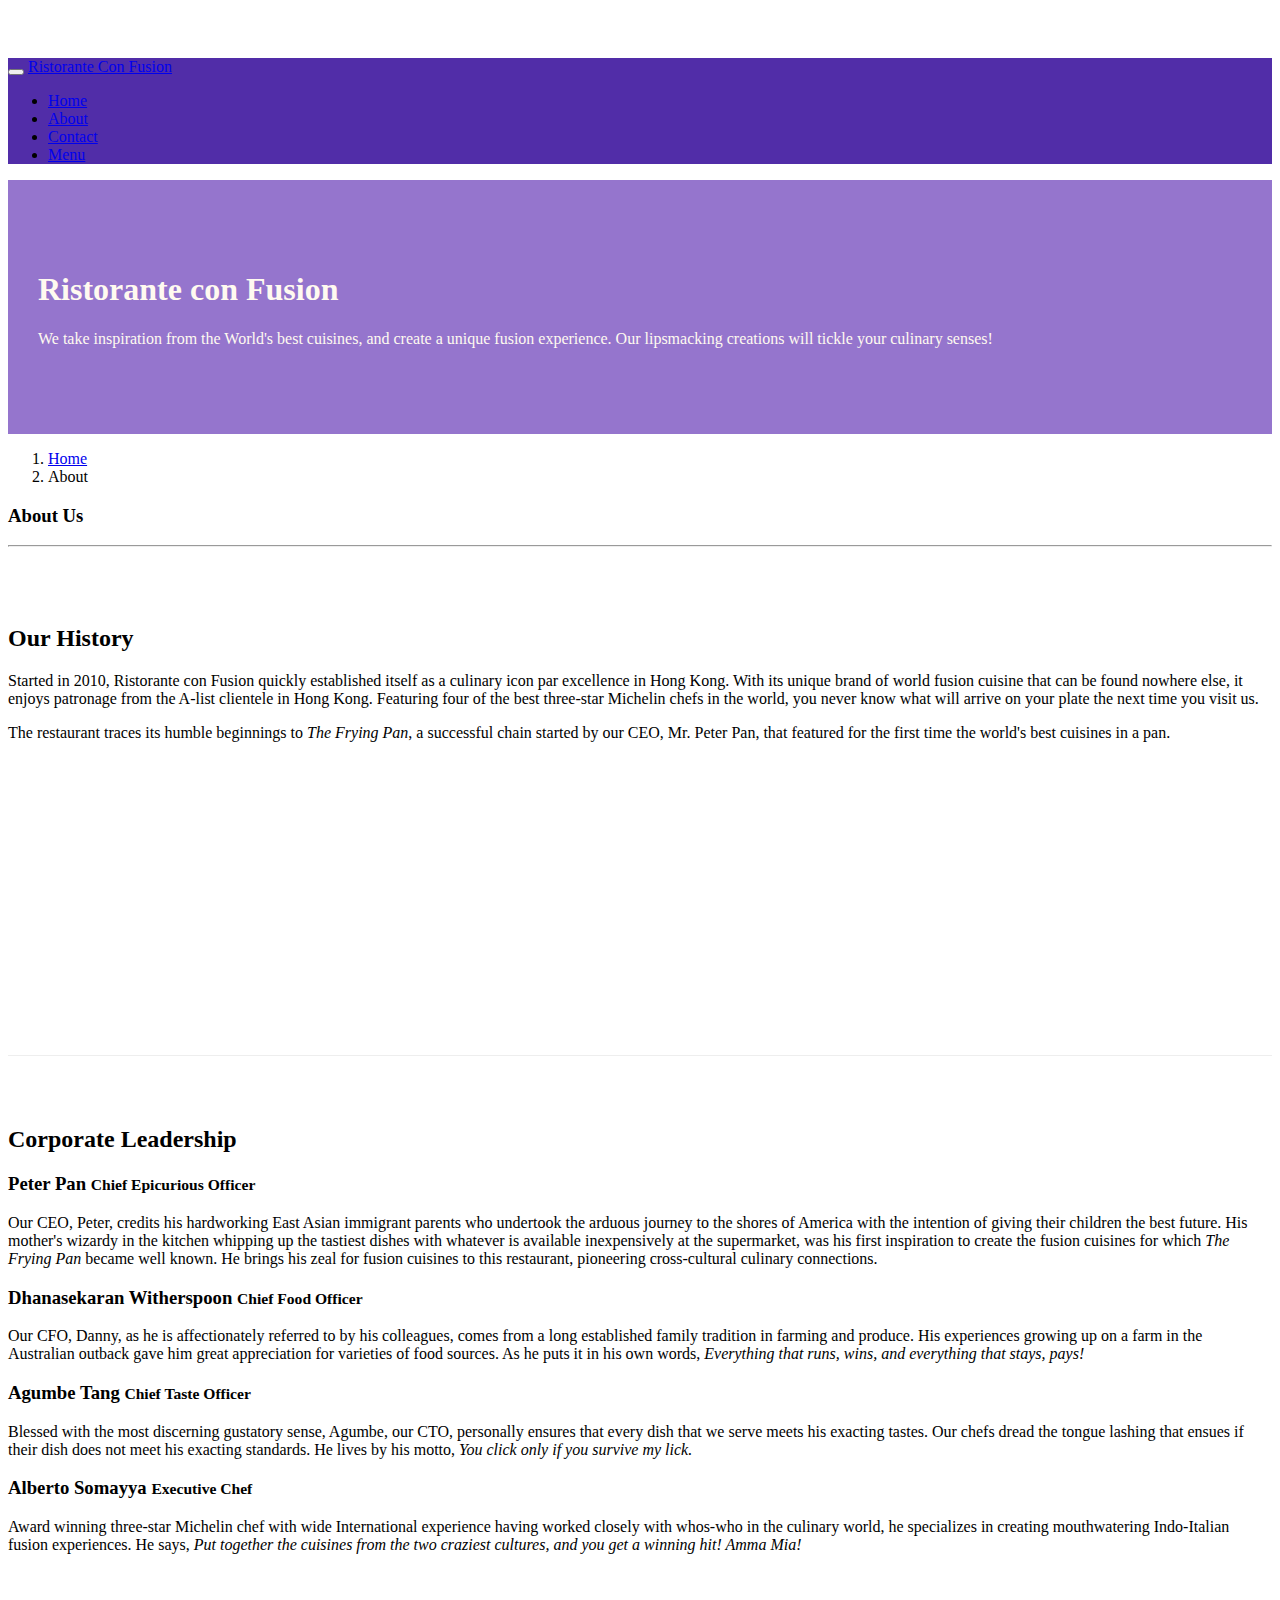
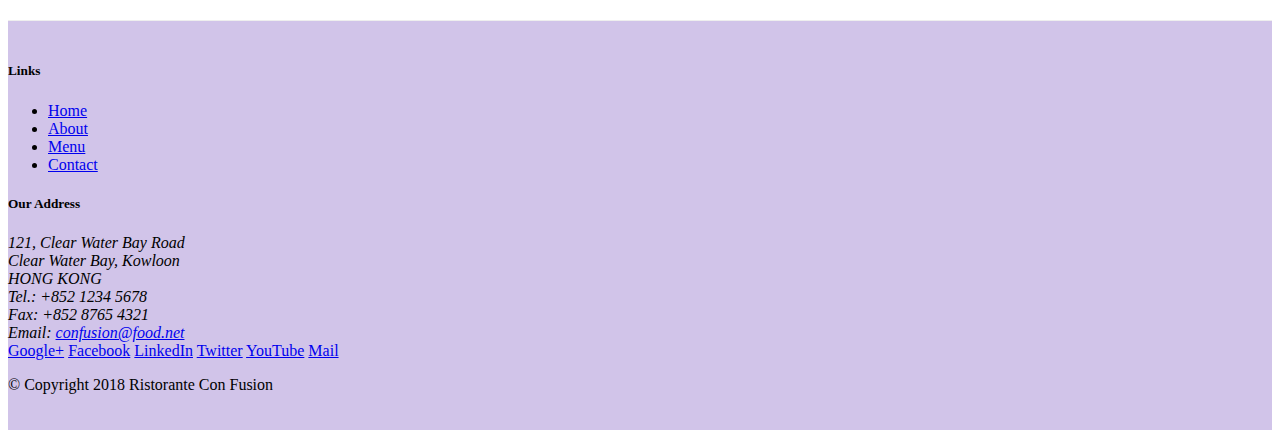
==== aboutus.html @ 3e74f09e "navbar and breadcrumbs" ====
<!DOCTYPE html>
<html lang="en">

	<head>
		<meta charset="utf-8">
		<meta name="viewport" content="width=device-width, initial-scale=1, shrink-to-fit=no">
		<meta http-equiv="x-ua-compatible" content="ie=edge">
		<!-- Bootstrap CSS -->
		<link rel="stylesheet" href="node_modules/bootstrap/dist/css/bootstrap.min.css">
		<link rel="stylesheet" href="css/styles.css">
		<title>Ristorante Con Fusion: About Us</title>

	</head>

	<body>
		<nav class="navbar navbar-dark navbar-expand-sm  fixed-top">
			<div class="container">
				<button class="navbar-toggler" type="button" data-toggle="collapse" data-target="#Navbar">
					<span class="navbar-toggler-icon"></span>
				</button>	
				<a class="navbar-brand mr-auto" href="./index.html">Ristorante Con Fusion</a>
				<div class="collapse navbar-collapse" id="Navbar">
					<ul class="navbar-nav mr-auto">
						<li class="nav-item "><a class="nav-link" href="./index.html">Home</a></li>
						<li class="nav-item active"><a class="nav-link" href="./aboutus.html">About</a></li>
						<li class="nav-item"><a class="nav-link" href="#">Contact</a></li>
						<li class="nav-item"><a class="nav-link" href="#">Menu</a></li>
					</ul></div></div>
		</nav>
		<header class="jumbotron">
			<div class="container">
				<div class="row row-header">
					<div class="col-12 col-sm-6">
						<h1>Ristorante con Fusion</h1>
						<p>We take inspiration from the World's best cuisines, and create a unique fusion experience. Our lipsmacking creations will tickle your culinary senses!</p>
					</div>
					<div class="col-12 col-sm">
					</div>
				</div>
			</div>
		</header>

		<div class="container">
			<div class="row ">
				<div class="col-12 col-sm-12">
					<ol class="breadcrumb" >
						<li class="breadcrumb-item"><a href="./index.html">Home</a></li>
						<li class="breadcrumb-item">About</li>
					</ol>
					<h3>About Us</h3>
					<hr>
				</div>
			</div>

			<div class="row row-content">
				<div class="col col-sm-6">
					<h2>Our History</h2>
					<p>Started in 2010, Ristorante con Fusion quickly established itself as a culinary icon par excellence in Hong Kong. With its unique brand of world fusion cuisine that can be found nowhere else, it enjoys patronage from the A-list clientele in Hong Kong.  Featuring four of the best three-star Michelin chefs in the world, you never know what will arrive on your plate the next time you visit us.</p>
					<p>The restaurant traces its humble beginnings to <em>The Frying Pan</em>, a successful chain started by our CEO, Mr. Peter Pan, that featured for the first time the world's best cuisines in a pan.</p>
				</div>
				<div>
				</div>
			</div>


			<div class="row row-content">
				<div class="col-12 col-sm-12 ">
					<h2>Corporate Leadership</h2>
					<h3>Peter Pan <small>Chief Epicurious Officer</small></h3>
					<p class="d-none d-sm-block">Our CEO, Peter, credits his hardworking East Asian immigrant parents who undertook the arduous journey to the shores of America with the intention of giving their children the best future. His mother's wizardy in the kitchen whipping up the tastiest dishes with whatever is available inexpensively at the supermarket, was his first inspiration to create the fusion cuisines for which <em>The Frying Pan</em> became well known. He brings his zeal for fusion cuisines to this restaurant, pioneering cross-cultural culinary connections.</p>
					<h3>Dhanasekaran Witherspoon <small>Chief Food Officer</small></h3>
					<p class="d-none d-sm-block">Our CFO, Danny, as he is affectionately referred to by his colleagues, comes from a long established family tradition in farming and produce. His experiences growing up on a farm in the Australian outback gave him great appreciation for varieties of food sources. As he puts it in his own words, <em>Everything that runs, wins, and everything that stays, pays!</em></p>
					<h3>Agumbe Tang <small>Chief Taste Officer</small></h3>
					<p class="d-none d-sm-block">Blessed with the most discerning gustatory sense, Agumbe, our CTO, personally ensures that every dish that we serve meets his exacting tastes. Our chefs dread the tongue lashing that ensues if their dish does not meet his exacting standards. He lives by his motto, <em>You click only if you survive my lick.</em></p>
					<h3>Alberto Somayya <small>Executive Chef</small></h3>
					<p class="d-none d-sm-block">Award winning three-star Michelin chef with wide International experience having worked closely with whos-who in the culinary world, he specializes in creating mouthwatering Indo-Italian fusion experiences. He says, <em>Put together the cuisines from the two craziest cultures, and you get a winning hit! Amma Mia!</em></p>
				</div>
			</div>

		</div>

		<footer class="footer">
			<div class="container">
				<div class="row">             
					<div class="col-4 offset-1 col-sm-2">
						<h5>Links</h5>
						<ul class="list-unstyled">
							<li><a href="./index.html">Home</a></li>
							<li><a href="#">About</a></li>
							<li><a href="#">Menu</a></li>
							<li><a href="#">Contact</a></li>
						</ul>
					</div>
					<div class="col-7 col-sm-5">
						<h5>Our Address</h5>
						<address>
							121, Clear Water Bay Road<br>
							Clear Water Bay, Kowloon<br>
							HONG KONG<br>
							Tel.: +852 1234 5678<br>
							Fax: +852 8765 4321<br>
							Email: <a href="mailto:confusion@food.net">confusion@food.net</a>
						</address>
					</div>
					<div class="col-12 col-sm-4 align-self-center">
						<div class="text-center">
							<a href="http://google.com/+">Google+</a>
							<a href="http://www.facebook.com/profile.php?id=">Facebook</a>
							<a href="http://www.linkedin.com/in/">LinkedIn</a>
							<a href="http://twitter.com/">Twitter</a>
							<a href="http://youtube.com/">YouTube</a>
							<a href="mailto:">Mail</a>
						</div>
					</div>
				</div>
				<div class="row justify-content-center">             
					<div class="col-auto">
						<p>© Copyright 2018 Ristorante Con Fusion</p>
					</div>
				</div>
			</div>
		</footer>
		<script src="node_modules/jquery/dist/jquery.slim.min.js"></script>
		<script src="node_modules/popper.js/dist/umd/popper.min.js"></script>
		<script src="node_modules/bootstrap/dist/js/bootstrap.min.js"></script>
	</body>

</html>
---- css/styles.css ----
.row-header{
	margin: 0px auto;
	padding: 0px auto;
}
.row-content{
	margin:0px auto;
	padding: 50px 0px 50px 0px;
	border-bottom: 1px ridge;
	min-height: 400px;

}
.footer{
	background-color:#D1C4E9;
	margin: 0px auto;
	padding: 20px 0px 20px 0px;
}
.jumbotron{
	padding: 70px 30px 70px 30px;
	margin: 0px auto;
	background: #9575CD;
	color: floralwhite;
}
.address{
	font-size:80%;
	margin:0px;
	color: #0f0f0f;
}
body{
	padding: 50px 0px 0px 0px;
	z-index:0;
}
.navbar-dark {
	background-color: #512DA8;
}
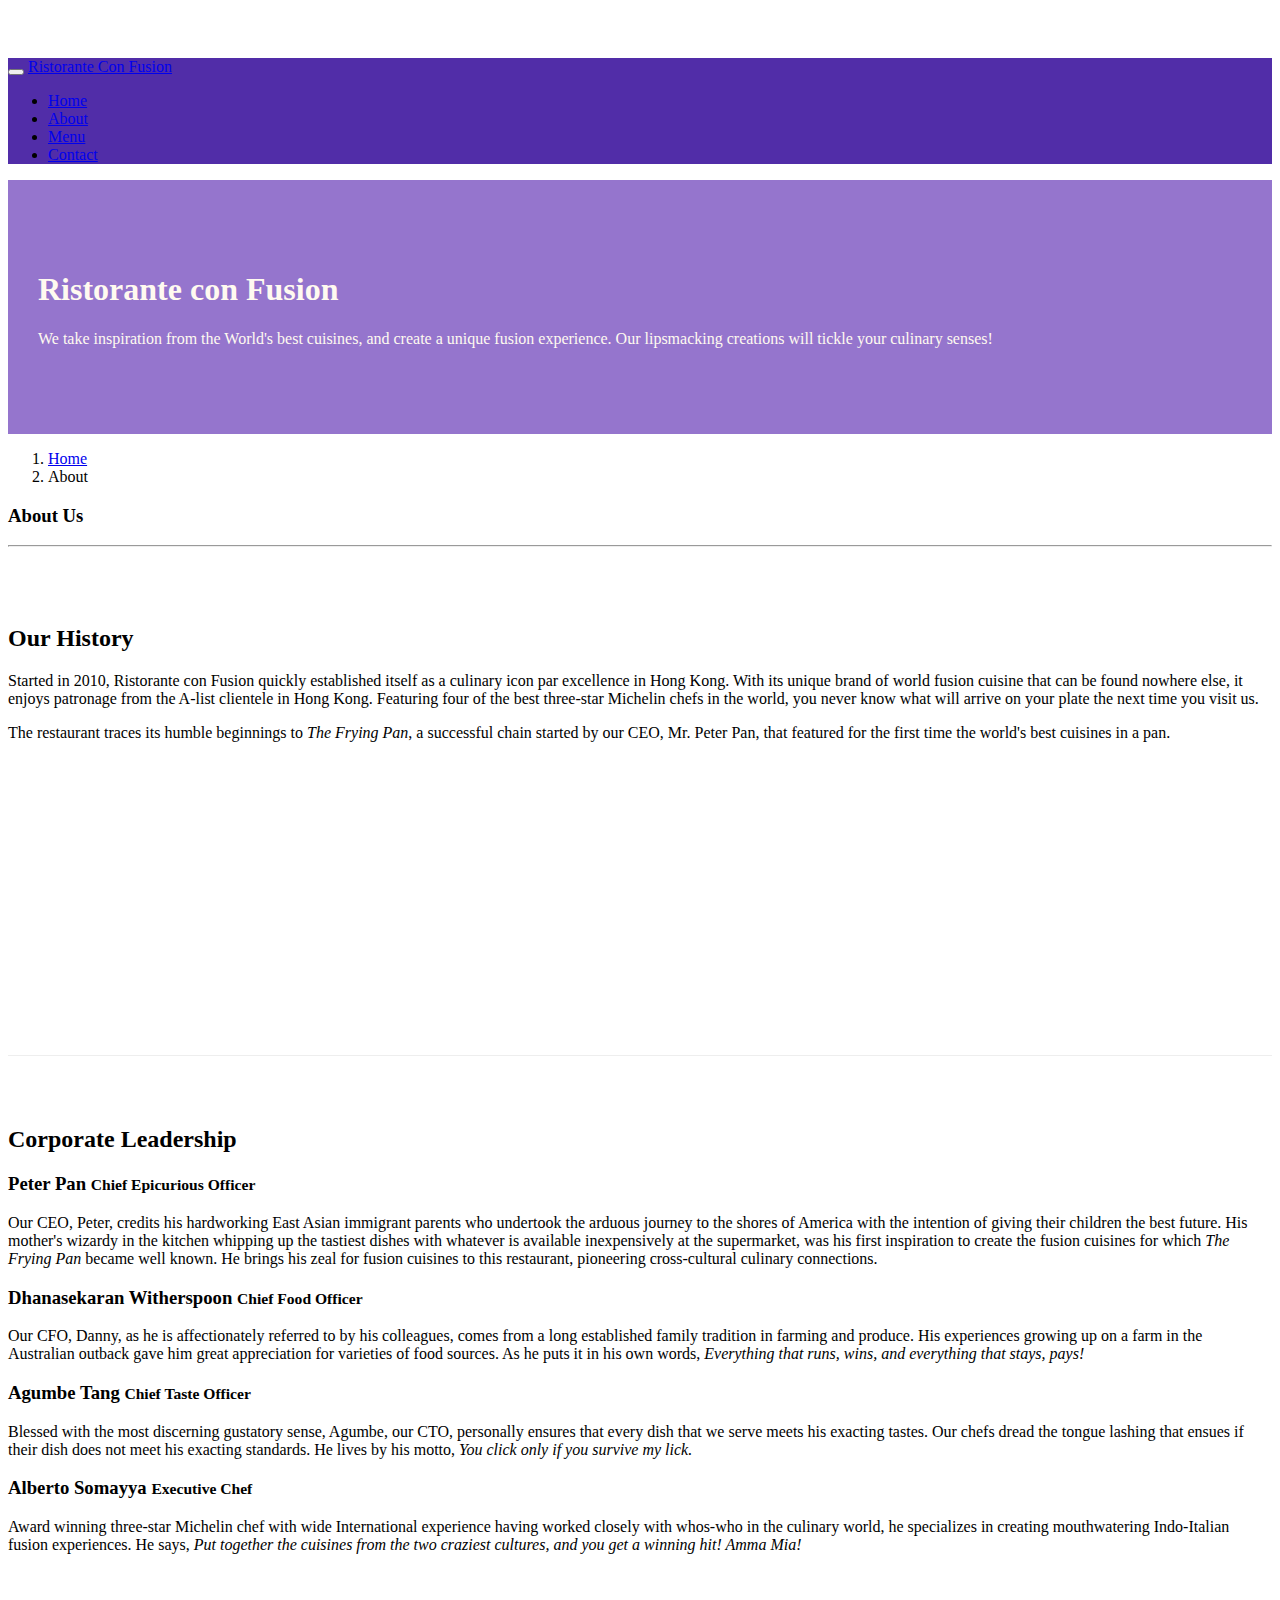
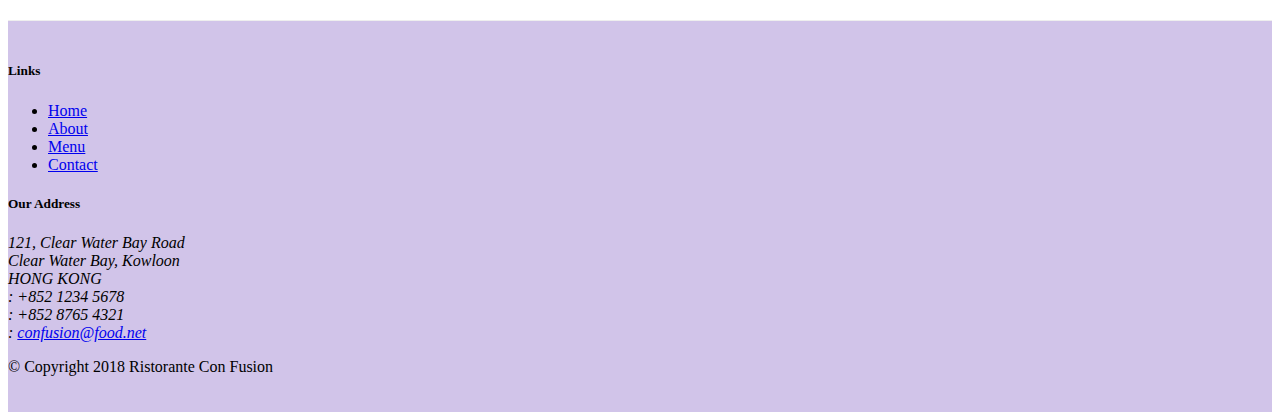
==== commit d4766c9e: "Icon fonts added" ====
--- a/aboutus.html
+++ b/aboutus.html
@@ -5,7 +5,10 @@
 		<meta charset="utf-8">
 		<meta name="viewport" content="width=device-width, initial-scale=1, shrink-to-fit=no">
 		<meta http-equiv="x-ua-compatible" content="ie=edge">
+		<base href="/">
 		<!-- Bootstrap CSS -->
+		<link rel="stylesheet" href="node_modules/font-awesome/css/font-awesome.min.css">
+		<link rel="stylesheet" href="node_modules/bootstrap-social/bootstrap-social.css">
 		<link rel="stylesheet" href="node_modules/bootstrap/dist/css/bootstrap.min.css">
 		<link rel="stylesheet" href="css/styles.css">
 		<title>Ristorante Con Fusion: About Us</title>
@@ -21,10 +24,10 @@
 				<a class="navbar-brand mr-auto" href="./index.html">Ristorante Con Fusion</a>
 				<div class="collapse navbar-collapse" id="Navbar">
 					<ul class="navbar-nav mr-auto">
-						<li class="nav-item "><a class="nav-link" href="./index.html">Home</a></li>
-						<li class="nav-item active"><a class="nav-link" href="./aboutus.html">About</a></li>
-						<li class="nav-item"><a class="nav-link" href="#">Contact</a></li>
-						<li class="nav-item"><a class="nav-link" href="#">Menu</a></li>
+						<li class="nav-item "><a class="nav-link" href="./index.html"><span class="fa fa-home fa-lg"></span> Home</a></li>
+						<li class="nav-item active"><a class="nav-link" href="#"><span class="fa fa-info fa-lg"></span> About</a></li>
+						<li class="nav-item"><a class="nav-link" href="#"><span class="fa fa-list fa-lg"></span> Menu</a></li>
+						<li class="nav-item"><a class="nav-link" href="#"><span class="fa fa-address-card fa-lg"></span> Contact</a></li>
 					</ul></div></div>
 		</nav>
 		<header class="jumbotron">
@@ -97,19 +100,19 @@
 							121, Clear Water Bay Road<br>
 							Clear Water Bay, Kowloon<br>
 							HONG KONG<br>
-							Tel.: +852 1234 5678<br>
-							Fax: +852 8765 4321<br>
-							Email: <a href="mailto:confusion@food.net">confusion@food.net</a>
+							<i class="fa fa-phone fa-lg"></i>: +852 1234 5678<br>
+							<i class="fa fa-fax fa-lg"></i>: +852 8765 4321<br>
+							<i class="fa fa-envelope fa-lg"></i>: <a href="mailto:confusion@food.net">confusion@food.net</a>
 						</address>
 					</div>
 					<div class="col-12 col-sm-4 align-self-center">
 						<div class="text-center">
-							<a href="http://google.com/+">Google+</a>
-							<a href="http://www.facebook.com/profile.php?id=">Facebook</a>
-							<a href="http://www.linkedin.com/in/">LinkedIn</a>
-							<a href="http://twitter.com/">Twitter</a>
-							<a href="http://youtube.com/">YouTube</a>
-							<a href="mailto:">Mail</a>
+							<a class="btn btn-social-icon btn-google" href="http://google.com/+"><i class="fa fa-google-plus fa-lg"></i></a>
+							<a class="btn btn-social-icon btn-facebook" href="http://www.facebook.com/profile.php?id="><i class="fa fa-facebook fa-lg"></i></a>
+							<a class="btn btn-social-icon btn-linkedin" href="http://www.linkedin.com/in/"><i class="fa fa-linkedin fa-lg"></i></a>
+							<a class="btn btn-social-icon btn-twitter" href="http://twitter.com/"><i class="fa fa-twitter fa-lg"></i></a>
+							<a class="btn btn-social-icon btn-google" href="http://youtube.com/"><i class="fa fa-youtube fa-lg"></i></a>
+							<a class="btn btn-social-icon" href="mailto:"><i class="fa fa-envelope fa-lg"></i></a>
 						</div>
 					</div>
 				</div>
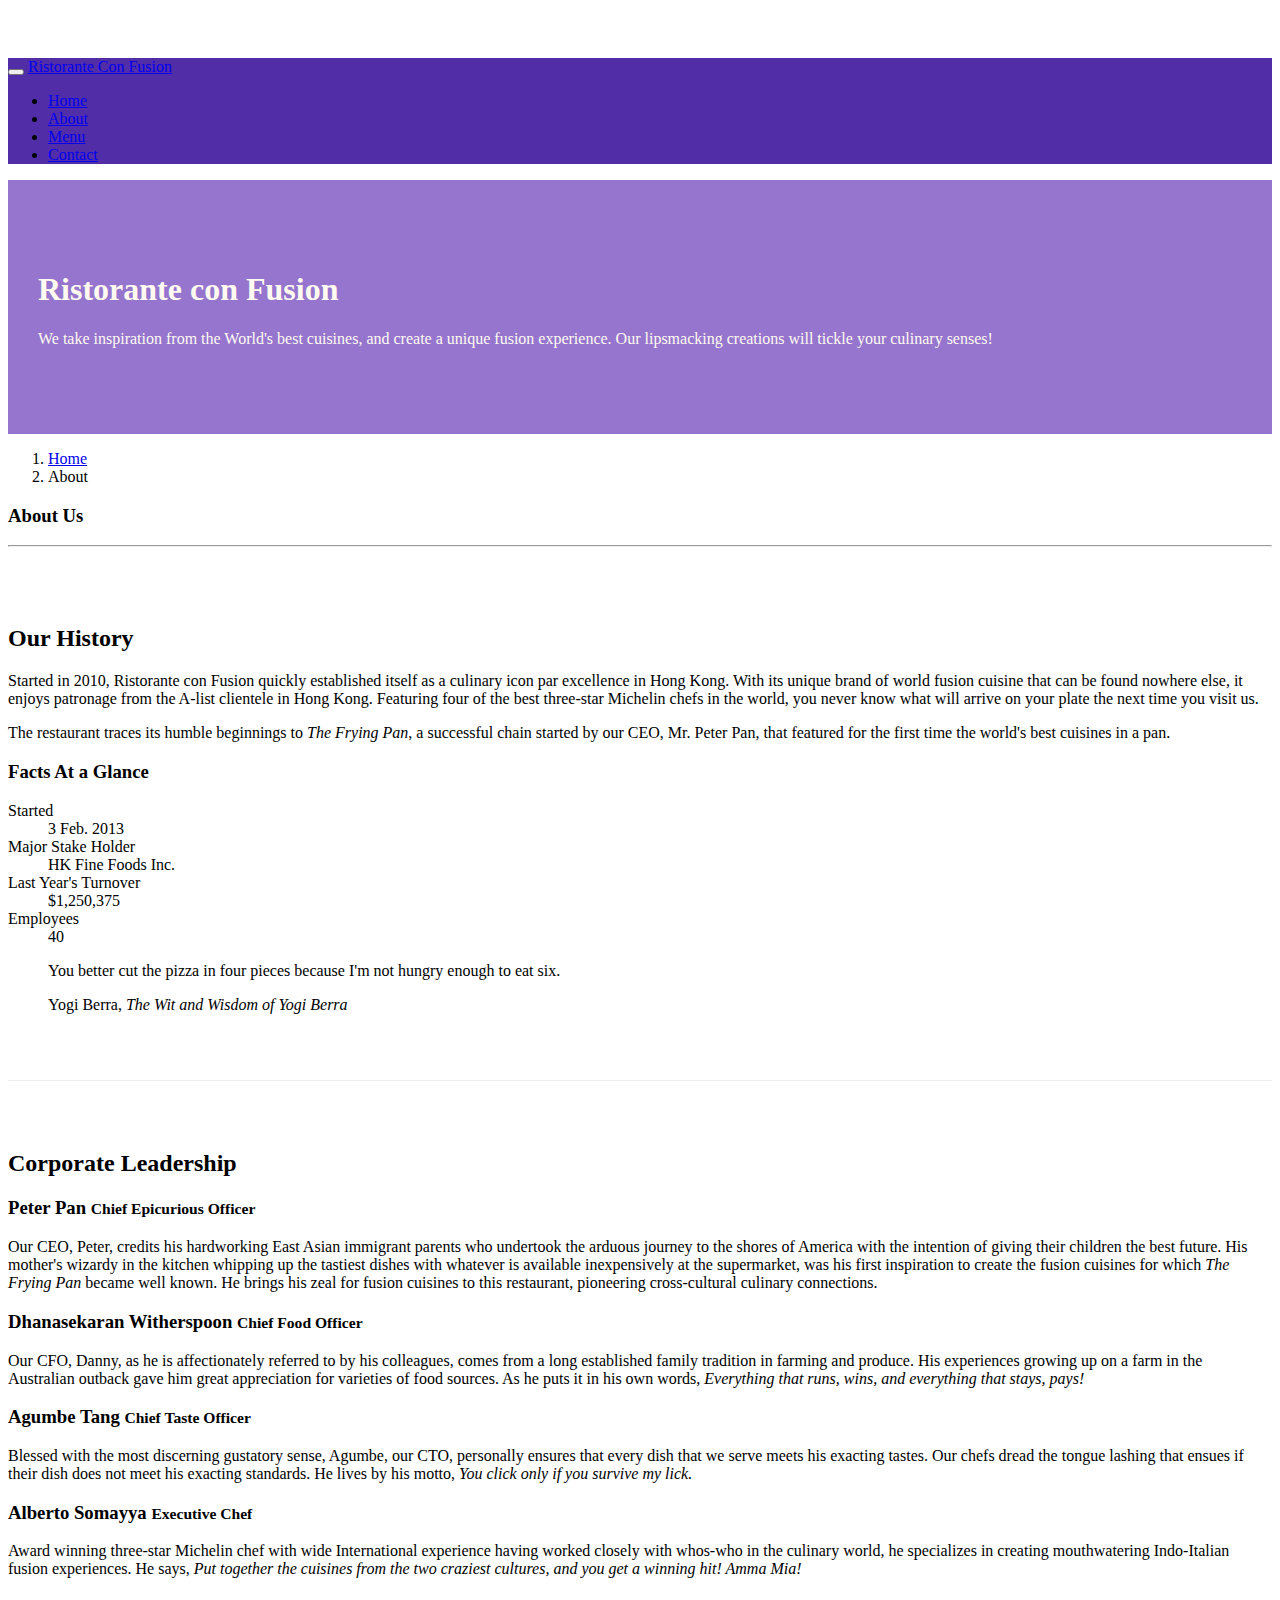
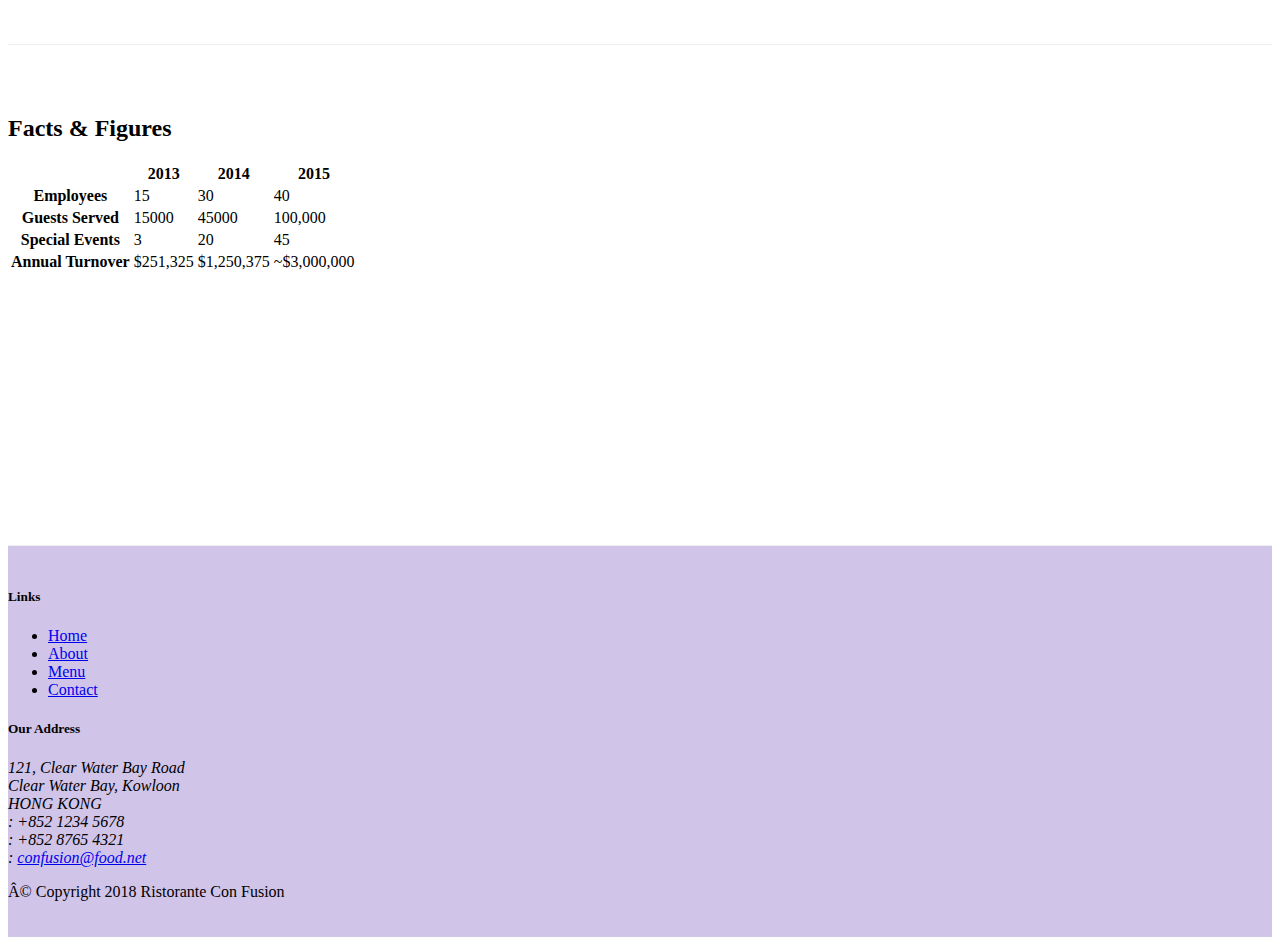
==== commit d7837208: "Table and Cards Added" ====
--- a/aboutus.html
+++ b/aboutus.html
@@ -27,7 +27,7 @@
 						<li class="nav-item "><a class="nav-link" href="./index.html"><span class="fa fa-home fa-lg"></span> Home</a></li>
 						<li class="nav-item active"><a class="nav-link" href="#"><span class="fa fa-info fa-lg"></span> About</a></li>
 						<li class="nav-item"><a class="nav-link" href="#"><span class="fa fa-list fa-lg"></span> Menu</a></li>
-						<li class="nav-item"><a class="nav-link" href="#"><span class="fa fa-address-card fa-lg"></span> Contact</a></li>
+						<li class="nav-item"><a class="nav-link" href="./contactus.html"><span class="fa fa-address-card fa-lg"></span> Contact</a></li>
 					</ul></div></div>
 		</nav>
 		<header class="jumbotron">
@@ -61,7 +61,35 @@
 					<p>Started in 2010, Ristorante con Fusion quickly established itself as a culinary icon par excellence in Hong Kong. With its unique brand of world fusion cuisine that can be found nowhere else, it enjoys patronage from the A-list clientele in Hong Kong.  Featuring four of the best three-star Michelin chefs in the world, you never know what will arrive on your plate the next time you visit us.</p>
 					<p>The restaurant traces its humble beginnings to <em>The Frying Pan</em>, a successful chain started by our CEO, Mr. Peter Pan, that featured for the first time the world's best cuisines in a pan.</p>
 				</div>
-				<div>
+				<div class="col-sm">
+					<div class="card">
+						<h3 class="card-header bg-primary text-white">Facts At a Glance</h3>
+						<div class="card-body">
+							<dl class="row">
+								<dt class="col-6">Started</dt>
+                            <dd class="col-6">3 Feb. 2013</dd>
+                            <dt class="col-6">Major Stake Holder</dt>
+                            <dd class="col-6">HK Fine Foods Inc.</dd>
+                            <dt class="col-6">Last Year's Turnover</dt>
+                            <dd class="col-6">$1,250,375</dd>
+                            <dt class="col-6">Employees</dt>
+							<dd class="col-6">40</dd>						
+							</dl>
+						</div>
+					</div>
+				</div>
+				<div class="col-12">
+					<div class="card card-body bg-light">
+						<blockquote class="blockquote">
+							<p class="mb-0">
+								You better cut the pizza in four pieces
+								because I'm not hungry enough to eat six.
+							</p>
+							<footer class="blockquote-footer">Yogi Berra,
+								<cite title="Source Title">The Wit and Wisdom of Yogi Berra</cite>
+							</footer>
+						</blockquote>
+					</div>
 				</div>
 			</div>
 
@@ -79,7 +107,51 @@
 					<p class="d-none d-sm-block">Award winning three-star Michelin chef with wide International experience having worked closely with whos-who in the culinary world, he specializes in creating mouthwatering Indo-Italian fusion experiences. He says, <em>Put together the cuisines from the two craziest cultures, and you get a winning hit! Amma Mia!</em></p>
 				</div>
 			</div>
-
+			<div class="row row-content">
+				<div class="col-12 col-sm-9">
+					<h2>Facts &amp; Figures</h2>
+					<div class="table-responsive">
+						<table class="table table-striped">
+							<thead class="thead-dark">
+								<tr>
+									<th>&nbsp;</th>
+									<th>2013</th>
+									<th>2014</th>
+									<th>2015</th>
+								</tr>
+							</thead>
+							<tbody>
+								<tr>
+									<th>Employees</th>
+									<td>15</td>
+									<td>30</td>
+									<td>40</td>
+								</tr>
+								<tr>
+									<th>Guests Served</th>
+									<td>15000</td>
+									<td>45000</td>
+									<td>100,000</td>
+								</tr>
+								<tr>
+									<th>Special Events</th>
+									<td>3</td>
+									<td>20</td>
+									<td>45</td>
+								</tr>
+								<tr>
+									<th>Annual Turnover</th>
+									<td>$251,325</td>
+									<td>$1,250,375</td>
+									<td>~$3,000,000</td>
+								</tr>
+							</tbody>
+						</table>
+					</div>
+				</div>
+				 <div class="col-12 col-sm-3">
+				</div>
+		   </div> 
 		</div>
 
 		<footer class="footer">
@@ -91,7 +163,7 @@
 							<li><a href="./index.html">Home</a></li>
 							<li><a href="#">About</a></li>
 							<li><a href="#">Menu</a></li>
-							<li><a href="#">Contact</a></li>
+							<li><a href="./contactus.html">Contact</a></li>
 						</ul>
 					</div>
 					<div class="col-7 col-sm-5">
@@ -118,7 +190,7 @@
 				</div>
 				<div class="row justify-content-center">             
 					<div class="col-auto">
-						<p>© Copyright 2018 Ristorante Con Fusion</p>
+						<p>Â© Copyright 2018 Ristorante Con Fusion</p>
 					</div>
 				</div>
 			</div>
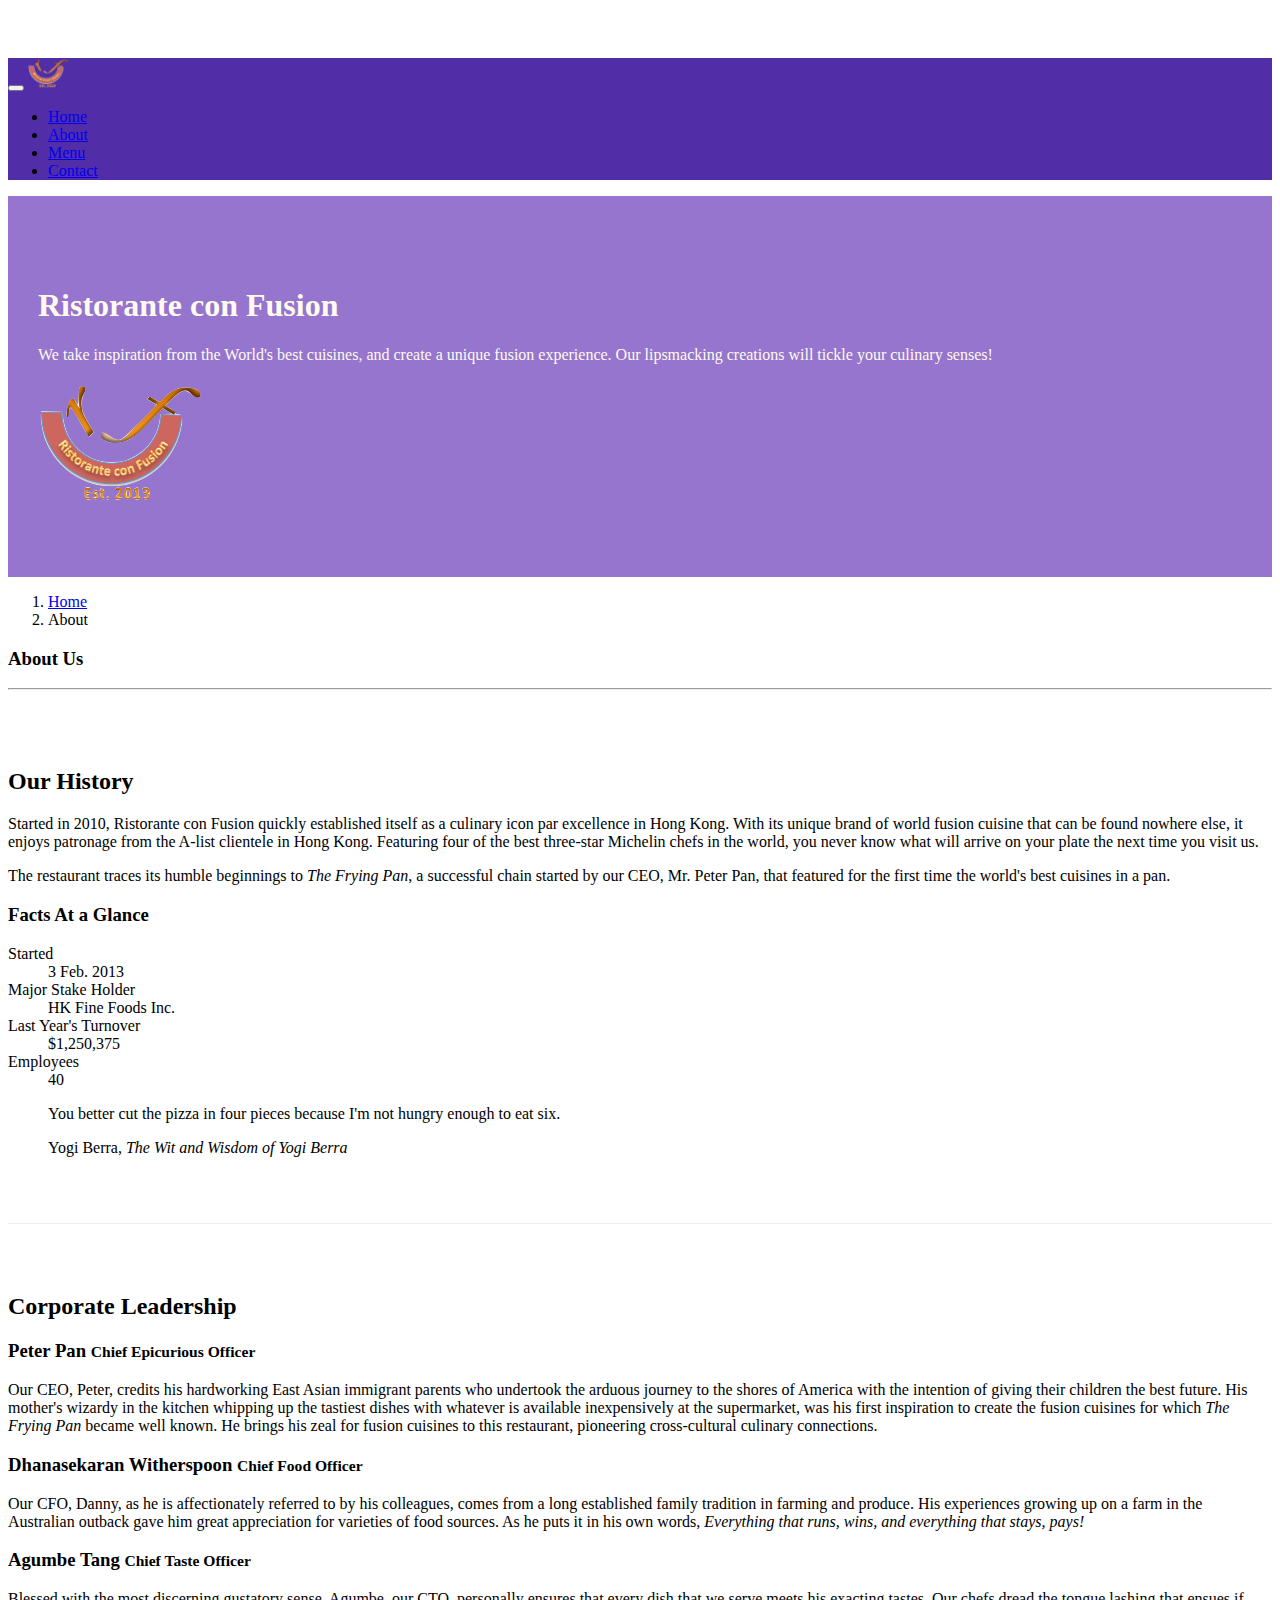
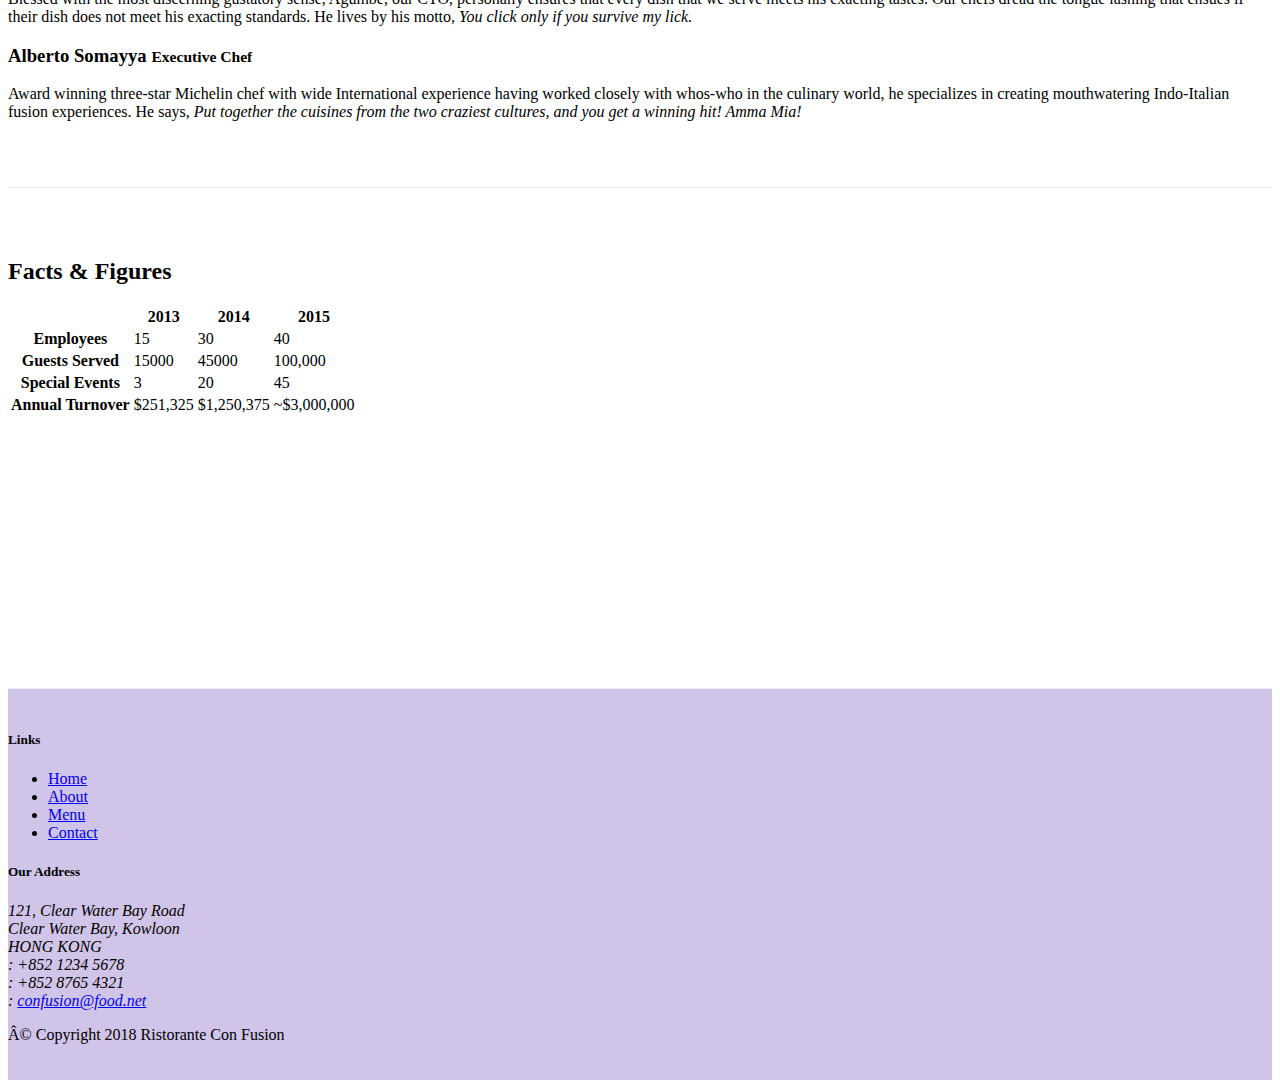
==== commit 185469df: "Images" ====
--- a/aboutus.html
+++ b/aboutus.html
@@ -21,7 +21,7 @@
 				<button class="navbar-toggler" type="button" data-toggle="collapse" data-target="#Navbar">
 					<span class="navbar-toggler-icon"></span>
 				</button>	
-				<a class="navbar-brand mr-auto" href="./index.html">Ristorante Con Fusion</a>
+				<a class="navbar-brand mr-auto" href="./index.html"><img src="img/logo.png" class="img-fluid"height="30" width="41"></a>
 				<div class="collapse navbar-collapse" id="Navbar">
 					<ul class="navbar-nav mr-auto">
 						<li class="nav-item "><a class="nav-link" href="./index.html"><span class="fa fa-home fa-lg"></span> Home</a></li>
@@ -37,7 +37,8 @@
 						<h1>Ristorante con Fusion</h1>
 						<p>We take inspiration from the World's best cuisines, and create a unique fusion experience. Our lipsmacking creations will tickle your culinary senses!</p>
 					</div>
-					<div class="col-12 col-sm">
+					<div class="col-12 col-sm align-self-center">
+						<img src="img/logo.png" class="img-fluid">
 					</div>
 				</div>
 			</div>
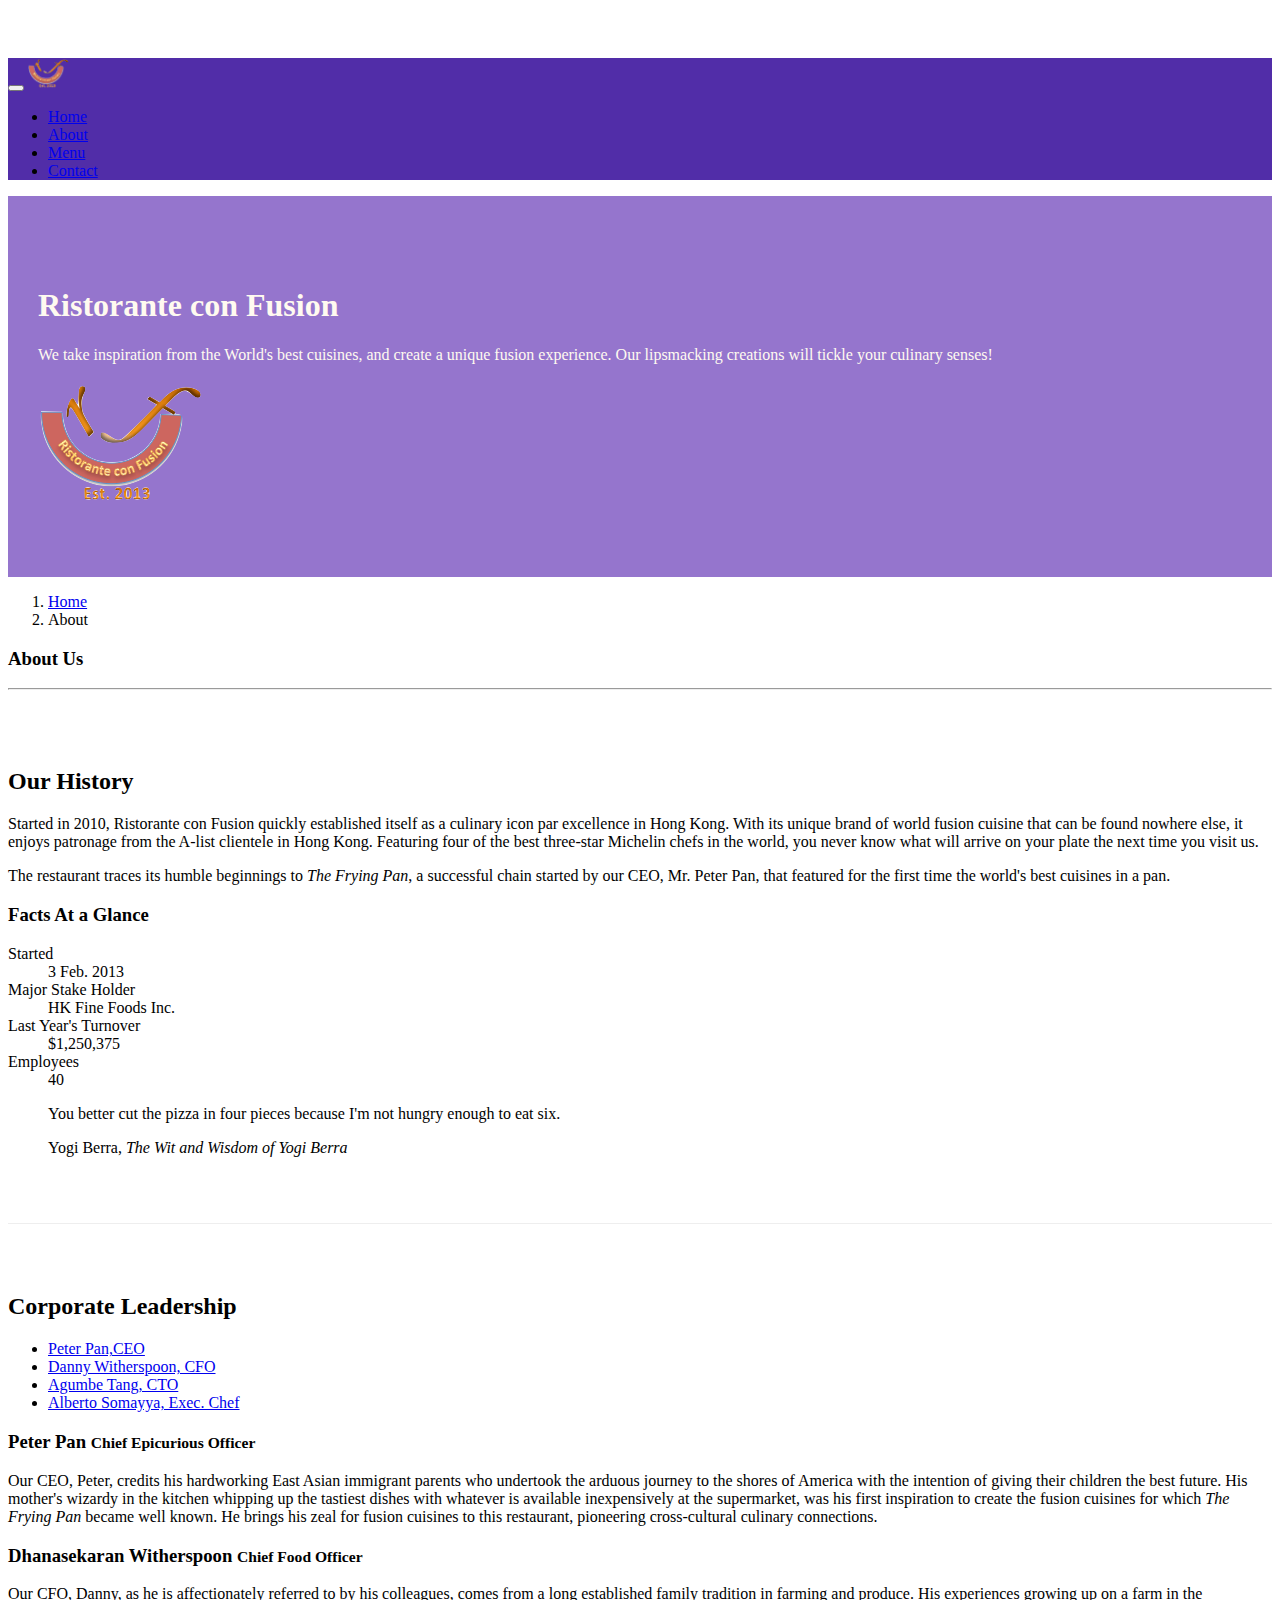
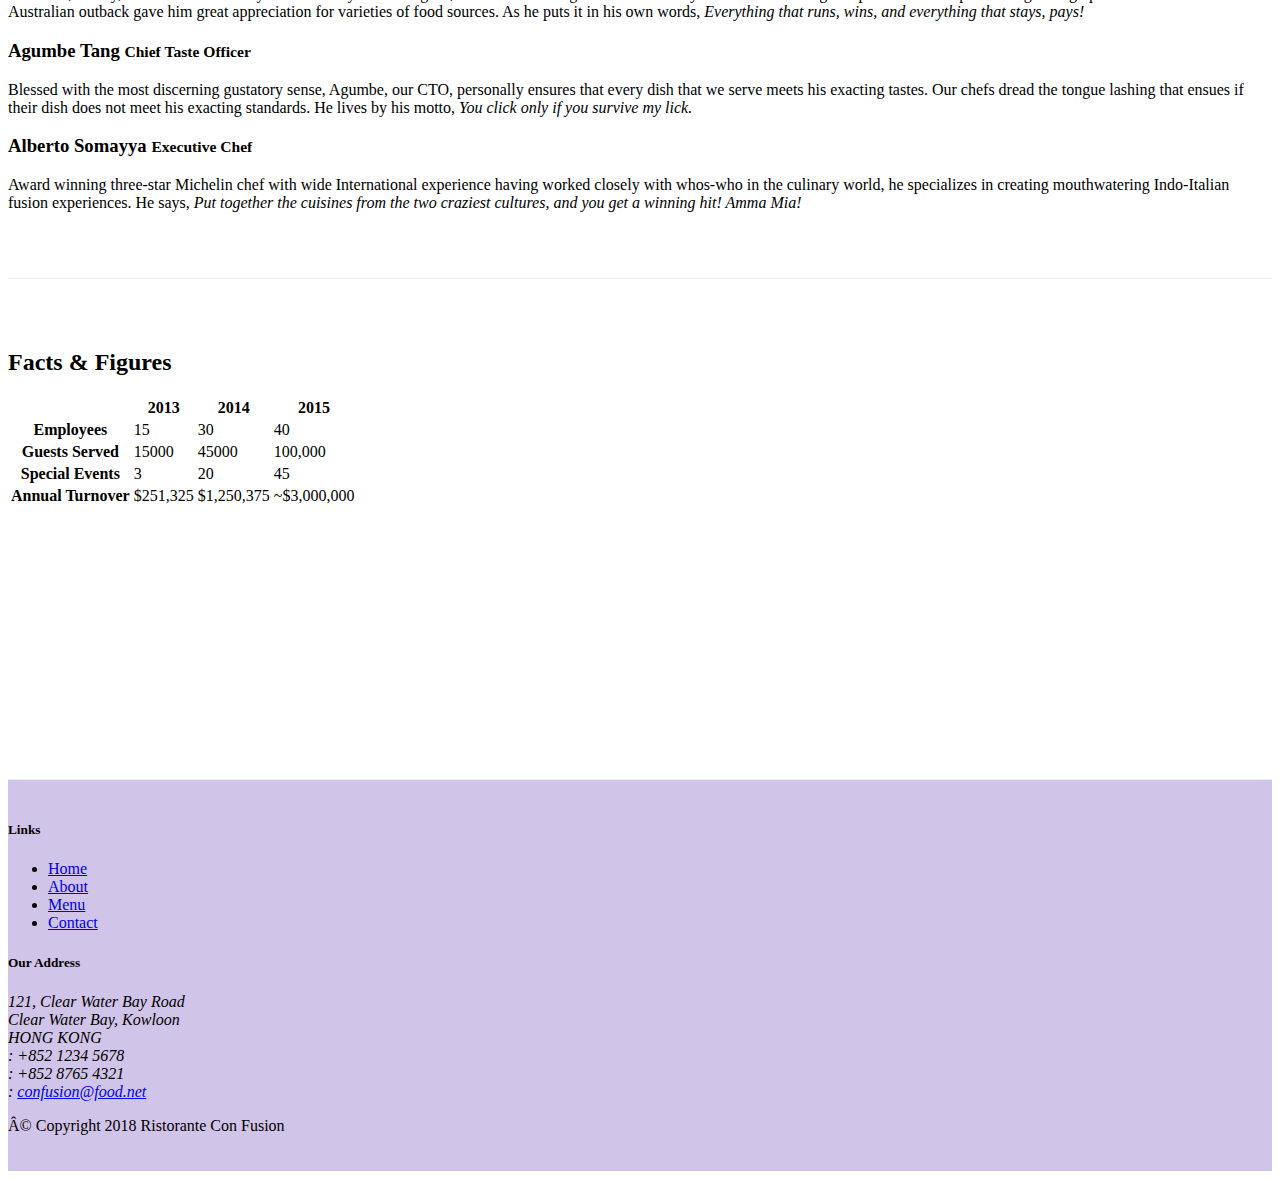
==== commit 4e090027: "tabs" ====
--- a/aboutus.html
+++ b/aboutus.html
@@ -5,7 +5,7 @@
 		<meta charset="utf-8">
 		<meta name="viewport" content="width=device-width, initial-scale=1, shrink-to-fit=no">
 		<meta http-equiv="x-ua-compatible" content="ie=edge">
-		<base href="/">
+		<!--base href="/"-->
 		<!-- Bootstrap CSS -->
 		<link rel="stylesheet" href="node_modules/font-awesome/css/font-awesome.min.css">
 		<link rel="stylesheet" href="node_modules/bootstrap-social/bootstrap-social.css">
@@ -68,13 +68,13 @@
 						<div class="card-body">
 							<dl class="row">
 								<dt class="col-6">Started</dt>
-                            <dd class="col-6">3 Feb. 2013</dd>
-                            <dt class="col-6">Major Stake Holder</dt>
-                            <dd class="col-6">HK Fine Foods Inc.</dd>
-                            <dt class="col-6">Last Year's Turnover</dt>
-                            <dd class="col-6">$1,250,375</dd>
-                            <dt class="col-6">Employees</dt>
-							<dd class="col-6">40</dd>						
+								<dd class="col-6">3 Feb. 2013</dd>
+								<dt class="col-6">Major Stake Holder</dt>
+								<dd class="col-6">HK Fine Foods Inc.</dd>
+								<dt class="col-6">Last Year's Turnover</dt>
+								<dd class="col-6">$1,250,375</dd>
+								<dt class="col-6">Employees</dt>
+								<dd class="col-6">40</dd>						
 							</dl>
 						</div>
 					</div>
@@ -83,8 +83,8 @@
 					<div class="card card-body bg-light">
 						<blockquote class="blockquote">
 							<p class="mb-0">
-								You better cut the pizza in four pieces
-								because I'm not hungry enough to eat six.
+							You better cut the pizza in four pieces
+							because I'm not hungry enough to eat six.
 							</p>
 							<footer class="blockquote-footer">Yogi Berra,
 								<cite title="Source Title">The Wit and Wisdom of Yogi Berra</cite>
@@ -98,14 +98,38 @@
 			<div class="row row-content">
 				<div class="col-12 col-sm-12 ">
 					<h2>Corporate Leadership</h2>
-					<h3>Peter Pan <small>Chief Epicurious Officer</small></h3>
-					<p class="d-none d-sm-block">Our CEO, Peter, credits his hardworking East Asian immigrant parents who undertook the arduous journey to the shores of America with the intention of giving their children the best future. His mother's wizardy in the kitchen whipping up the tastiest dishes with whatever is available inexpensively at the supermarket, was his first inspiration to create the fusion cuisines for which <em>The Frying Pan</em> became well known. He brings his zeal for fusion cuisines to this restaurant, pioneering cross-cultural culinary connections.</p>
-					<h3>Dhanasekaran Witherspoon <small>Chief Food Officer</small></h3>
-					<p class="d-none d-sm-block">Our CFO, Danny, as he is affectionately referred to by his colleagues, comes from a long established family tradition in farming and produce. His experiences growing up on a farm in the Australian outback gave him great appreciation for varieties of food sources. As he puts it in his own words, <em>Everything that runs, wins, and everything that stays, pays!</em></p>
-					<h3>Agumbe Tang <small>Chief Taste Officer</small></h3>
-					<p class="d-none d-sm-block">Blessed with the most discerning gustatory sense, Agumbe, our CTO, personally ensures that every dish that we serve meets his exacting tastes. Our chefs dread the tongue lashing that ensues if their dish does not meet his exacting standards. He lives by his motto, <em>You click only if you survive my lick.</em></p>
-					<h3>Alberto Somayya <small>Executive Chef</small></h3>
-					<p class="d-none d-sm-block">Award winning three-star Michelin chef with wide International experience having worked closely with whos-who in the culinary world, he specializes in creating mouthwatering Indo-Italian fusion experiences. He says, <em>Put together the cuisines from the two craziest cultures, and you get a winning hit! Amma Mia!</em></p>
+					<ul class="nav nav-tabs">
+						<li class="nav-item">
+							<a class="nav-link active" href="#peter" role="tab" data-toggle="tab">Peter Pan,CEO</a>
+						</li>
+						<li class="nav-item">
+							<a class="nav-link " href="#danny" role="tab" data-toggle="tab">Danny Witherspoon, CFO</a>
+						</li>
+						<li class="nav-item">
+							<a class="nav-link " href="#agumbe" role="tab" data-toggle="tab">Agumbe Tang, CTO</a>
+						</li>
+						<li class="nav-item">
+							<a class="nav-link " href="#alberto" role="tab" data-toggle="tab">Alberto Somayya, Exec. Chef</a>
+						</li>
+					</ul>
+					<div class="tab-content">
+						<div role="tabpanel" class="tab-pane fade show active" id="peter">
+						<h3>Peter Pan <small>Chief Epicurious Officer</small></h3>
+						<p class="d-none d-sm-block">Our CEO, Peter, credits his hardworking East Asian immigrant parents who undertook the arduous journey to the shores of America with the intention of giving their children the best future. His mother's wizardy in the kitchen whipping up the tastiest dishes with whatever is available inexpensively at the supermarket, was his first inspiration to create the fusion cuisines for which <em>The Frying Pan</em> became well known. He brings his zeal for fusion cuisines to this restaurant, pioneering cross-cultural culinary connections.</p>
+						</div>
+						<div role="tabpanel" class="tab-pane fade " id="danny">
+						<h3>Dhanasekaran Witherspoon <small>Chief Food Officer</small></h3>
+						<p class="d-none d-sm-block">Our CFO, Danny, as he is affectionately referred to by his colleagues, comes from a long established family tradition in farming and produce. His experiences growing up on a farm in the Australian outback gave him great appreciation for varieties of food sources. As he puts it in his own words, <em>Everything that runs, wins, and everything that stays, pays!</em></p>
+						</div>
+						<div role="tabpanel" class="tab-pane fade " id="agumbe">
+						<h3>Agumbe Tang <small>Chief Taste Officer</small></h3>
+						<p class="d-none d-sm-block">Blessed with the most discerning gustatory sense, Agumbe, our CTO, personally ensures that every dish that we serve meets his exacting tastes. Our chefs dread the tongue lashing that ensues if their dish does not meet his exacting standards. He lives by his motto, <em>You click only if you survive my lick.</em></p>
+						</div>
+						<div role="tabpanel" class="tab-pane fade" id="alberto">
+						<h3>Alberto Somayya <small>Executive Chef</small></h3>
+						<p class="d-none d-sm-block">Award winning three-star Michelin chef with wide International experience having worked closely with whos-who in the culinary world, he specializes in creating mouthwatering Indo-Italian fusion experiences. He says, <em>Put together the cuisines from the two craziest cultures, and you get a winning hit! Amma Mia!</em></p>
+						</div>	
+					</div>
 				</div>
 			</div>
 			<div class="row row-content">
@@ -150,9 +174,9 @@
 						</table>
 					</div>
 				</div>
-				 <div class="col-12 col-sm-3">
-				</div>
-		   </div> 
+				<div class="col-12 col-sm-3">
+				</div>
+			</div> 
 		</div>
 
 		<footer class="footer">
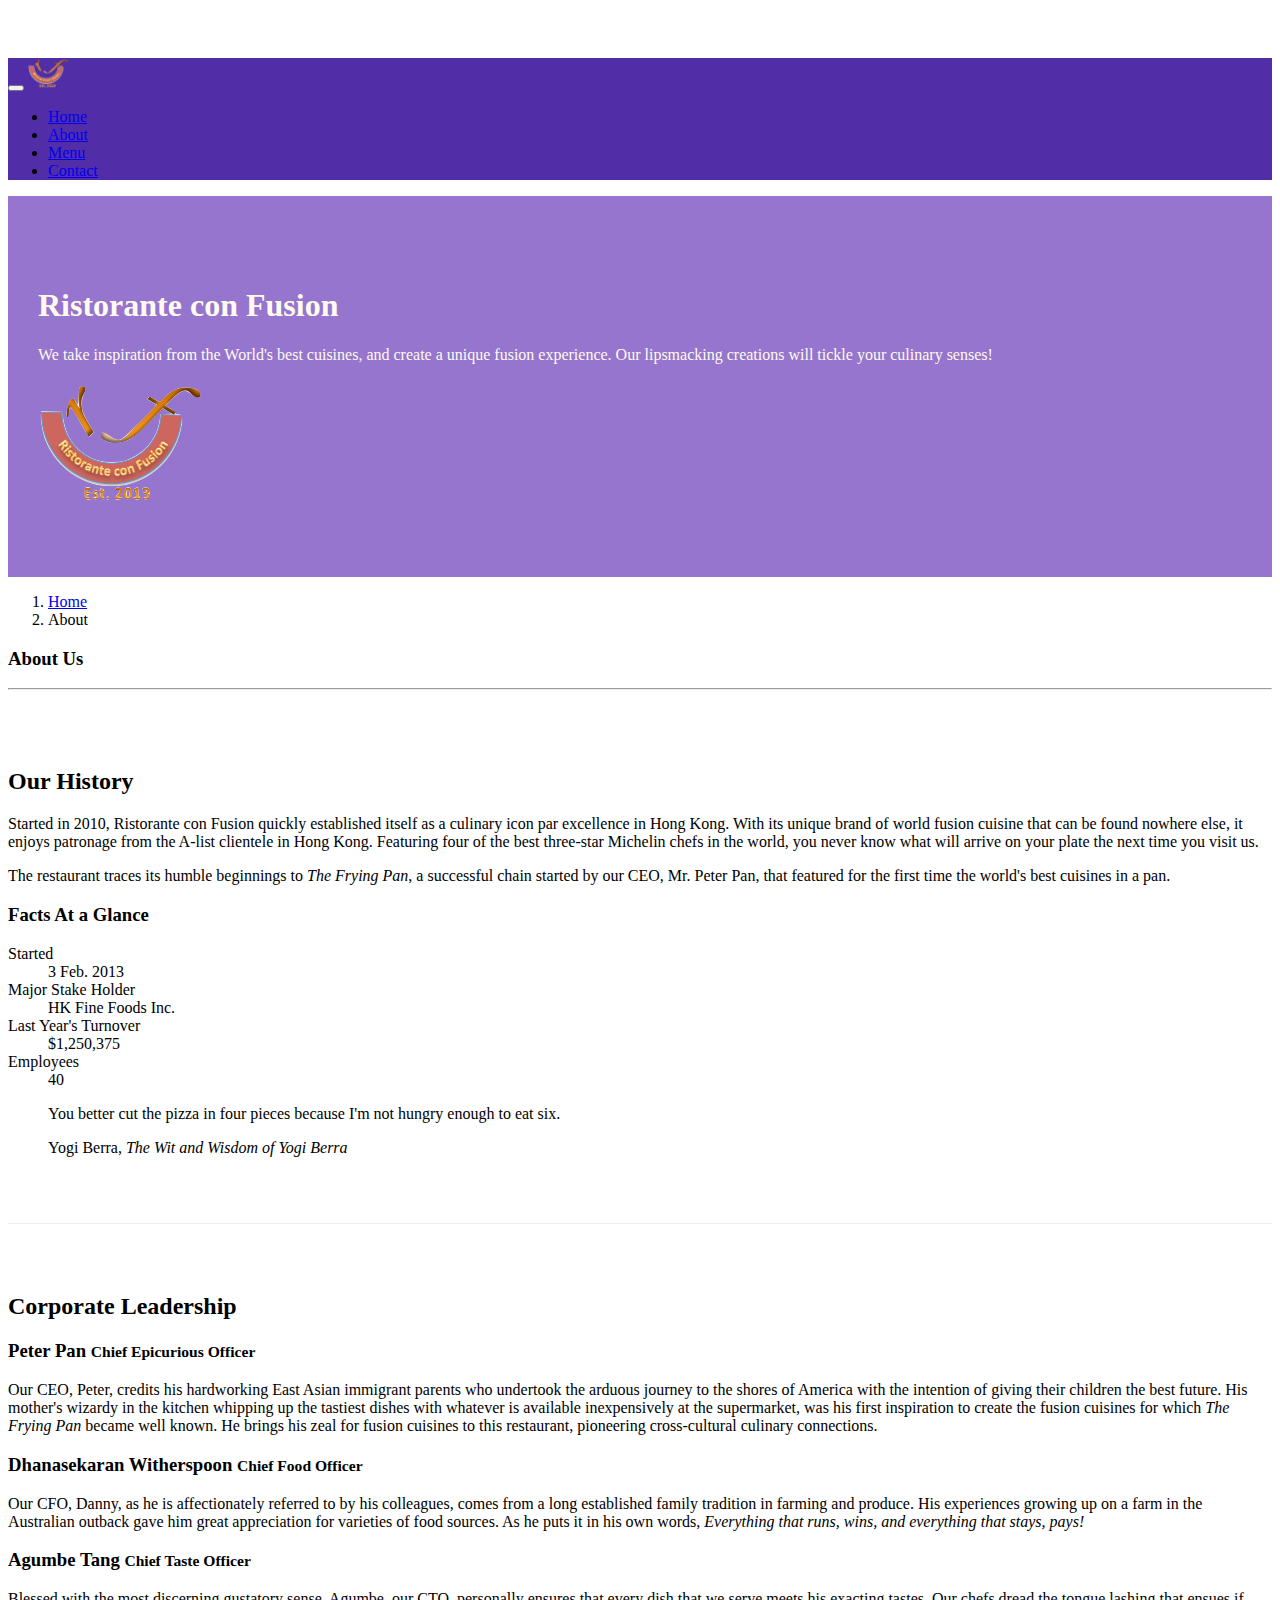
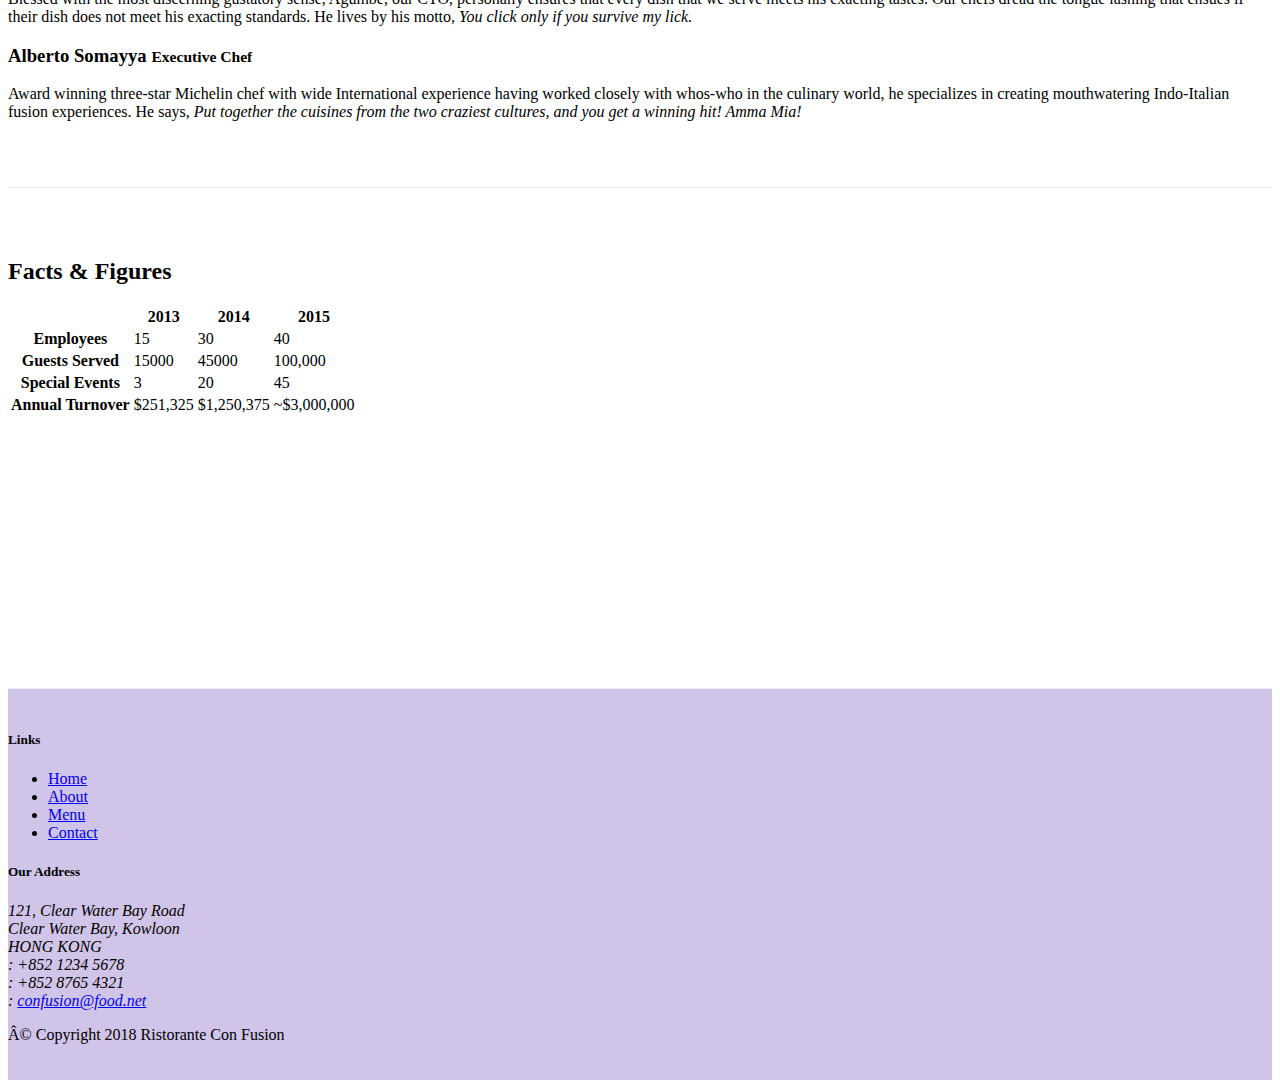
==== commit 2418f1de: "accordion" ====
--- a/aboutus.html
+++ b/aboutus.html
@@ -98,38 +98,56 @@
 			<div class="row row-content">
 				<div class="col-12 col-sm-12 ">
 					<h2>Corporate Leadership</h2>
-					<ul class="nav nav-tabs">
-						<li class="nav-item">
-							<a class="nav-link active" href="#peter" role="tab" data-toggle="tab">Peter Pan,CEO</a>
-						</li>
-						<li class="nav-item">
-							<a class="nav-link " href="#danny" role="tab" data-toggle="tab">Danny Witherspoon, CFO</a>
-						</li>
-						<li class="nav-item">
-							<a class="nav-link " href="#agumbe" role="tab" data-toggle="tab">Agumbe Tang, CTO</a>
-						</li>
-						<li class="nav-item">
-							<a class="nav-link " href="#alberto" role="tab" data-toggle="tab">Alberto Somayya, Exec. Chef</a>
-						</li>
-					</ul>
-					<div class="tab-content">
-						<div role="tabpanel" class="tab-pane fade show active" id="peter">
-						<h3>Peter Pan <small>Chief Epicurious Officer</small></h3>
-						<p class="d-none d-sm-block">Our CEO, Peter, credits his hardworking East Asian immigrant parents who undertook the arduous journey to the shores of America with the intention of giving their children the best future. His mother's wizardy in the kitchen whipping up the tastiest dishes with whatever is available inexpensively at the supermarket, was his first inspiration to create the fusion cuisines for which <em>The Frying Pan</em> became well known. He brings his zeal for fusion cuisines to this restaurant, pioneering cross-cultural culinary connections.</p>
-						</div>
-						<div role="tabpanel" class="tab-pane fade " id="danny">
-						<h3>Dhanasekaran Witherspoon <small>Chief Food Officer</small></h3>
-						<p class="d-none d-sm-block">Our CFO, Danny, as he is affectionately referred to by his colleagues, comes from a long established family tradition in farming and produce. His experiences growing up on a farm in the Australian outback gave him great appreciation for varieties of food sources. As he puts it in his own words, <em>Everything that runs, wins, and everything that stays, pays!</em></p>
-						</div>
-						<div role="tabpanel" class="tab-pane fade " id="agumbe">
-						<h3>Agumbe Tang <small>Chief Taste Officer</small></h3>
-						<p class="d-none d-sm-block">Blessed with the most discerning gustatory sense, Agumbe, our CTO, personally ensures that every dish that we serve meets his exacting tastes. Our chefs dread the tongue lashing that ensues if their dish does not meet his exacting standards. He lives by his motto, <em>You click only if you survive my lick.</em></p>
-						</div>
-						<div role="tabpanel" class="tab-pane fade" id="alberto">
-						<h3>Alberto Somayya <small>Executive Chef</small></h3>
-						<p class="d-none d-sm-block">Award winning three-star Michelin chef with wide International experience having worked closely with whos-who in the culinary world, he specializes in creating mouthwatering Indo-Italian fusion experiences. He says, <em>Put together the cuisines from the two craziest cultures, and you get a winning hit! Amma Mia!</em></p>
-						</div>	
-					</div>
+					<div id="#accordion">
+						<div class="card">
+							<div class="card-header" role="tab" id="peterhead"> 
+								<h3 class="mb-0">
+									<a data-toggle="collapse" data-target="#peter">
+									Peter Pan <small>Chief Epicurious Officer</small></a>
+									</a>
+								</h3> 
+							</div>
+								<div class="collapse show" id="peter" data-parent="#accordion">
+								<div class="card-body">
+							<p class="d-none d-sm-block">Our CEO, Peter, credits his hardworking East Asian immigrant parents who undertook the arduous journey to the shores of America with the intention of giving their children the best future. His mother's wizardy in the kitchen whipping up the tastiest dishes with whatever is available inexpensively at the supermarket, was his first inspiration to create the fusion cuisines for which <em>The Frying Pan</em> became well known. He brings his zeal for fusion cuisines to this restaurant, pioneering cross-cultural culinary connections.</p>
+						</div></div></div>
+						<div class="card">
+							<div class="card-header" role="tab" id="peterhead"> 
+								<h3 class="mb-0">
+									<a  class="collapsed" data-toggle="collapse" data-target="#danny">
+
+									Dhanasekaran Witherspoon <small>Chief Food Officer</small></a>
+								</h3>
+							</div>
+								<div class="collapse " id="danny" data-parent="#accordion">
+								<div class="card-body">
+							<p class="d-none d-sm-block">Our CFO, Danny, as he is affectionately referred to by his colleagues, comes from a long established family tradition in farming and produce. His experiences growing up on a farm in the Australian outback gave him great appreciation for varieties of food sources. As he puts it in his own words, <em>Everything that runs, wins, and everything that stays, pays!</em></p>
+						</div></div></div>
+						<div class="card">
+							<div class="card-header" role="tab" id="peterhead"> 
+								<h3 class="mb-0">
+									<a class="collapsed" data-toggle="collapse" data-target="#agumbe">
+									Agumbe Tang <small>Chief Taste Officer</small></a>
+								</h3>
+							</div>
+								<div class="collapse " id="agumbe" data-parent="#accordion">
+								<div class="card-body">
+							<p class="d-none d-sm-block">Blessed with the most discerning gustatory sense, Agumbe, our CTO, personally ensures that every dish that we serve meets his exacting tastes. Our chefs dread the tongue lashing that ensues if their dish does not meet his exacting standards. He lives by his motto, <em>You click only if you survive my lick.</em></p>
+						</div></div></div>
+						<div class="card">
+							<div class="card-header" role="tab" id="peterhead"> 
+								<h3 class="mb-0">
+									<a class="collapsed" data-toggle="collapse" data-target="#alberto">
+									Alberto Somayya <small>Executive Chef</small></a>
+								</h3>
+							</div>
+							<div class="collapse " id="ablerto" data-parent="#accordion">
+								<div class="card-body">
+									<p class="d-none d-sm-block">Award winning three-star Michelin chef with wide International experience having worked closely with whos-who in the culinary world, he specializes in creating mouthwatering Indo-Italian fusion experiences. He says, <em>Put together the cuisines from the two craziest cultures, and you get a winning hit! Amma Mia!</em></p>
+								</div>
+							</div>
+					</div>
+				</div>	
 				</div>
 			</div>
 			<div class="row row-content">
@@ -226,3 +244,20 @@
 	</body>
 
 </html>
+<!--
+	<ul class="nav nav-tabs">
+						<li class="nav-item">
+							<a class="nav-link active" href="#peter" role="tab" data-toggle="tab">Peter Pan,CEO</a>
+						</li>
+						<li class="nav-item">
+							<a class="nav-link " href="#danny" role="tab" data-toggle="tab">Danny Witherspoon, CFO</a>
+						</li>
+						<li class="nav-item">
+							<a class="nav-link " href="#agumbe" role="tab" data-toggle="tab">Agumbe Tang, CTO</a>
+						</li>
+						<li class="nav-item">
+							<a class="nav-link " href="#alberto" role="tab" data-toggle="tab">Alberto Somayya, Exec. Chef</a>
+						</li>
+					</ul>
+				-->
+				